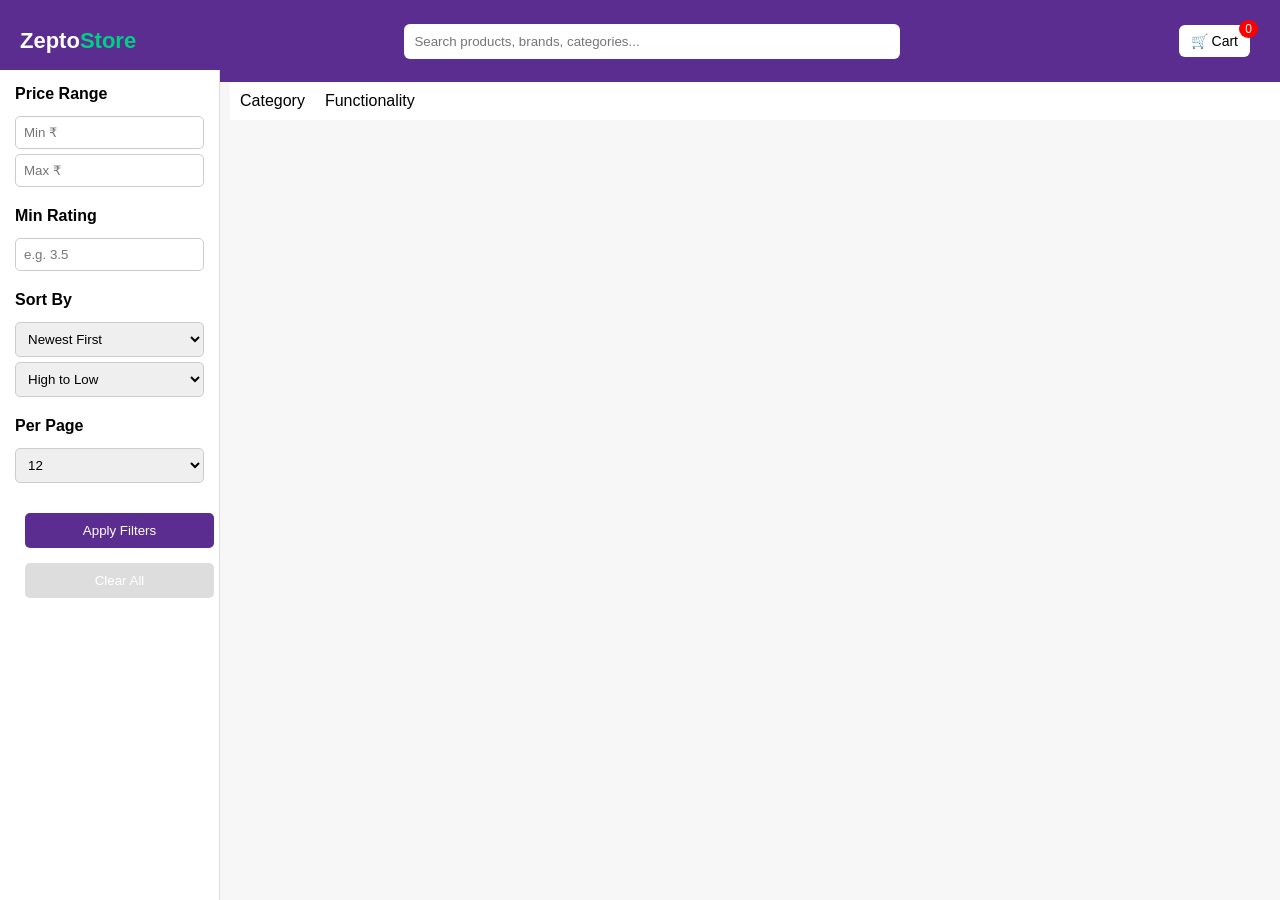
==== index.html @ bf5ba7be "First commit" ====
<!DOCTYPE html>
<html lang="en">

<head>
    <meta charset="UTF-8">
    <meta name="viewport" content="width=device-width, initial-scale=1.0">
    <title>Document</title>
</head>

<link rel="stylesheet" href="style.css">

<body>

    <!-- TOP NAV -->
    <nav class="topnav">
        <div class="nav-logo">Zepto<span>Store</span></div>
        <div class="nav-search-wrap">
            <input class="nav-search" id="navSearch" placeholder="Search products, brands, categories..."
                autocomplete="off">
            <svg class="nav-search-icon" width="15" height="15" viewBox="0 0 24 24" fill="none" stroke="currentColor"
                stroke-width="2">
                <circle cx="11" cy="11" r="8" />
                <path d="m21 21-4.35-4.35" />
            </svg>
        </div>
        <div class="nav-actions">
            
            <button class="nav-btn nav-btn-cart" onclick="toggleCart()">
                🛒 Cart
                <span class="cart-badge" id="cartBadge">0</span>
            </button>
        </div>
    </nav>

    <aside class="sidebar">
            <div class="sidebar-section">
                <div class="sidebar-title">Price Range</div>
                <div class="filter-row">
                    <input class="filter-input" id="minPrice" type="number" placeholder="Min ₹">
                    <input class="filter-input" id="maxPrice" type="number" placeholder="Max ₹">
                </div>
            </div>
            <div class="sidebar-section">
                <div class="sidebar-title">Min Rating</div>
                <input class="filter-input" id="minRating" type="number" min="1" max="5" step="0.1"
                    placeholder="e.g. 3.5">
            </div>
            <div class="sidebar-section">
                <div class="sidebar-title">Sort By</div>
                <select class="sort-select" id="sortBy">
                    <option value="createdAt">Newest First</option>
                    <option value="price">Price</option>
                    <option value="rating">Rating</option>
                    <option value="title">Name</option>
                    <option value="stock">Stock</option>
                </select>
                <select class="sort-select" id="sortOrder">
                    <option value="DESC">High to Low</option>
                    <option value="ASC">Low to High</option>
                </select>
            </div>
            <div class="sidebar-section">
                <div class="sidebar-title">Per Page</div>
                <select class="sort-select" id="perPage">
                    <option value="12">12</option>
                    <option value="24">24</option>
                    <option value="48">48</option>
                </select>
            </div>
            <button class="apply-btn" onclick="applyFilters()">Apply Filters</button>
            <button class="clear-btn" onclick="clearFilters()">Clear All</button>
        </aside>


    <div class="nav-bar">
        <ul class="menu">

            <!-- Category (simple link) -->
            <li>
                <a href="category.html">Category</a>
            </li>

            <!-- Functionality with Dropdown -->
            <li class="dropdown">
                <a href="#">Functionality</a>

                <ul class="dropdown-menu">
                    <li><a href="addProduct.html">Add</a></li>
                    <li><a href="updateProduct.html">Update</a></li>
                </ul>
            </li>



        </ul>

    </div>

    <button onclick="prevPage()">Prev</button>
<button onclick="nextPage()">Next</button>



    <div id="product-list"></div>

    <script>

        let currentPage = 1;
        let limit = 12;

        //********** Fetch data from backend **********//

        const API = "http://localhost:3001";

        // Load products on page load
        async function getProducts() {
            const res = await fetch(`${API}/products?page=${currentPage}&limit=${limit}`);
            const data = await res.json();

            const container = document.getElementById("product-list");
            container.innerHTML = "";

            data.data.forEach(p => {
                container.innerHTML += `<div class="product">
                        <h3>${p.title}</h3> 
                        <p>Price: ₹${p.price}</p>         
                        <p>Category: ${p.category}</p>         
                        <p>Brand: ${p.brand}</p>       
                        <p>Ratig: ${p.rating}</p>
                        <button onclick='addToCart(${JSON.stringify(p)})'>Add</button>
                        <button onclick="deleteProduct(${p.id})">Delete</button>
                        </div>
                            `;
            });
        }

        getProducts();
        

        // Delete product
    async function deleteProduct(id) {

      const confirmDelete = confirm("Are you sure you want to delete?");
      if (!confirmDelete) return;

      await fetch(`${API}/products/${id}`, {
        method: "DELETE"
      });

      alert("Product Deleted!");
      getProducts(); // refresh list
    }

    // Load on page start
    getProducts();


    function nextPage() {
  currentPage++;
  getProducts();
}

function prevPage() {
  if (currentPage > 1) {
    currentPage--;
    getProducts();
  }
}

    </script>

</body>

</html>
---- style.css ----
/* RESET */
* {
  margin: 0;
  padding: 0;
  box-sizing: border-box;
}

body {
  font-family: Arial, sans-serif;
  background: #f7f7f7;
}

/* 🔥 TOP NAVBAR */
.topnav {
  display: flex;
  justify-content: space-between;
  align-items: center;
  padding: 15px 20px;
  background: #5c2d91;
  color: white;
}

.nav-logo {
  font-size: 22px;
  font-weight: bold;
}

.nav-logo span {
  color: #00d084;
}

/* 🔍 SEARCH */
.nav-search-wrap {
  position: relative;
  width: 40%;
}

.nav-search {
  width: 100%;
  padding: 10px 35px 10px 10px;
  border-radius: 6px;
  border: none;
}

.nav-search-icon {
  position: absolute;
  right: 10px;
  top: 50%;
  transform: translateY(-50%);
}

/* 🔘 NAV BUTTONS */
.nav-actions {
  display: flex;
  gap: 10px;
}

.nav-btn {
  padding: 8px 12px;
  border: none;
  border-radius: 6px;
  cursor: pointer;
  font-size: 14px;
}

.nav-btn-add {
  background: #00d084;
  color: white;
}

.nav-btn-cart {
  background: white;
  color: black;
  position: relative;
}

.cart-badge {
  position: absolute;
  top: -5px;
  right: -8px;
  background: red;
  color: white;
  font-size: 12px;
  padding: 2px 6px;
  border-radius: 50%;
}

/* 🔥 SIDEBAR */
.sidebar {
  position: fixed;
  top: 70px;
  left: 0;
  width: 220px;
  height: 100%;
  background: white;
  padding: 15px;
  border-right: 1px solid #ddd;
}

.sidebar-title {
  font-weight: bold;
  margin-bottom: 8px;
}

.sidebar-section {
  margin-bottom: 20px;
}

.filter-input,
.sort-select {
  width: 100%;
  padding: 8px;
  margin-top: 5px;
  border: 1px solid #ccc;
  border-radius: 5px;
}

.apply-btn {
  width: 100%;
  padding: 10px;
  background: #5c2d91;
  color: white;
  border: none;
  margin-top: 10px;
  cursor: pointer;
}

.clear-btn {
  width: 100%;
  padding: 10px;
  background: #ddd;
  border: none;
  margin-top: 5px;
  cursor: pointer;
}

/* 🔥 NAV MENU */
.nav-bar {
  margin-left: 230px;
  background: white;
  padding: 10px;
}

.menu {
  list-style: none;
  display: flex;
  gap: 20px;
}

.menu li {
  position: relative;
}

.menu a {
  text-decoration: none;
  color: black;
  font-weight: 500;
}

/* 🔽 DROPDOWN */
.dropdown-menu {
  display: none;
  position: absolute;
  background: white;
  top: 25px;
  left: 0;
  border: 1px solid #ddd;
  border-radius: 6px;
}

.dropdown-menu li {
  padding: 8px 15px;
}

.dropdown:hover .dropdown-menu {
  display: block;
}

/* 🔥 PRODUCT GRID */
#product-list {
  margin-left: 230px;
  padding: 20px;
  display: grid;
  grid-template-columns: repeat(4, 1fr);
  gap: 15px;
}

/* 🛍 PRODUCT CARD */
.product {
  background: white;
  padding: 15px;
  border-radius: 10px;
  box-shadow: 0 3px 8px rgba(0,0,0,0.1);
  transition: 0.3s;
}

.product:hover {
  transform: translateY(-5px);
}

/* 🔘 BUTTONS */
.product button {
  margin-top: 8px;
  padding: 6px 10px;
  background: #5c2d91;
  color: white;
  border: none;
  border-radius: 5px;
  cursor: pointer;
}

/* 🔥 PAGINATION */
button {
  margin: 10px;
  padding: 8px 12px;
  border: none;
  background: #5c2d91;
  color: white;
  border-radius: 5px;
  cursor: pointer;
}

/* 📱 RESPONSIVE */
@media (max-width: 900px) {
  #product-list {
    grid-template-columns: repeat(2, 1fr);
    margin-left: 0;
  }

  .sidebar {
    display: none;
  }
}
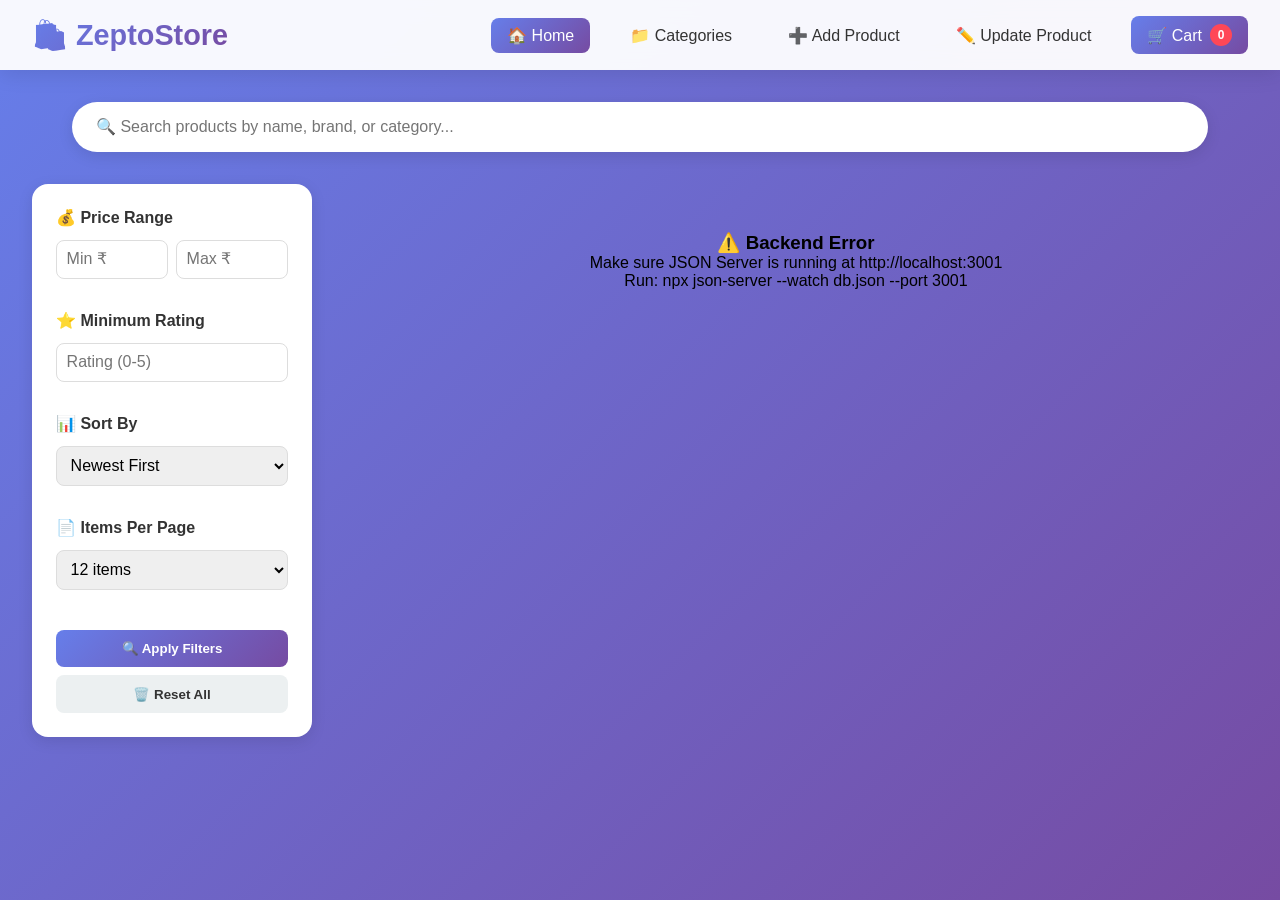
==== commit cd5ef9e0: "Updated the cart functinality" ====
--- a/index.html
+++ b/index.html
@@ -1,174 +1,235 @@
 <!DOCTYPE html>
 <html lang="en">
-
 <head>
     <meta charset="UTF-8">
     <meta name="viewport" content="width=device-width, initial-scale=1.0">
-    <title>Document</title>
+    <title>ZeptoStore - Home</title>
+    <link rel="stylesheet" href="style.css">
 </head>
-
-<link rel="stylesheet" href="style.css">
-
 <body>
-
-    <!-- TOP NAV -->
-    <nav class="topnav">
-        <div class="nav-logo">Zepto<span>Store</span></div>
-        <div class="nav-search-wrap">
-            <input class="nav-search" id="navSearch" placeholder="Search products, brands, categories..."
-                autocomplete="off">
-            <svg class="nav-search-icon" width="15" height="15" viewBox="0 0 24 24" fill="none" stroke="currentColor"
-                stroke-width="2">
-                <circle cx="11" cy="11" r="8" />
-                <path d="m21 21-4.35-4.35" />
-            </svg>
-        </div>
-        <div class="nav-actions">
-            
-            <button class="nav-btn nav-btn-cart" onclick="toggleCart()">
-                🛒 Cart
-                <span class="cart-badge" id="cartBadge">0</span>
-            </button>
+    <nav class="navbar">
+        <div class="logo">🛍️ ZeptoStore</div>
+        <div class="nav-links">
+            <a href="index.html" class="nav-link active">🏠 Home</a>
+            <a href="category.html" class="nav-link">📁 Categories</a>
+            <a href="addProduct.html" class="nav-link">➕ Add Product</a>
+            <a href="updateProduct.html" class="nav-link">✏️ Update Product</a>
+            <div class="cart-icon" onclick="toggleCart()">
+                🛒 Cart <span class="cart-count" id="cartCount">0</span>
+            </div>
         </div>
     </nav>
 
-    <aside class="sidebar">
-            <div class="sidebar-section">
-                <div class="sidebar-title">Price Range</div>
-                <div class="filter-row">
-                    <input class="filter-input" id="minPrice" type="number" placeholder="Min ₹">
-                    <input class="filter-input" id="maxPrice" type="number" placeholder="Max ₹">
+    <div class="search-section">
+        <input type="text" id="searchInput" class="search-box" placeholder="🔍 Search products by name, brand, or category...">
+    </div>
+
+    <div class="main-layout">
+        <aside class="sidebar">
+            <div class="filter-group">
+                <h3>💰 Price Range</h3>
+                <div class="price-range">
+                    <input type="number" id="minPrice" class="filter-input" placeholder="Min ₹">
+                    <input type="number" id="maxPrice" class="filter-input" placeholder="Max ₹">
                 </div>
             </div>
-            <div class="sidebar-section">
-                <div class="sidebar-title">Min Rating</div>
-                <input class="filter-input" id="minRating" type="number" min="1" max="5" step="0.1"
-                    placeholder="e.g. 3.5">
-            </div>
-            <div class="sidebar-section">
-                <div class="sidebar-title">Sort By</div>
-                <select class="sort-select" id="sortBy">
+            <div class="filter-group">
+                <h3>⭐ Minimum Rating</h3>
+                <input type="number" id="minRating" class="filter-input" step="0.1" placeholder="Rating (0-5)">
+            </div>
+            <div class="filter-group">
+                <h3>📊 Sort By</h3>
+                <select id="sortBy" class="filter-select">
                     <option value="createdAt">Newest First</option>
-                    <option value="price">Price</option>
-                    <option value="rating">Rating</option>
-                    <option value="title">Name</option>
-                    <option value="stock">Stock</option>
+                    <option value="price-asc">Price: Low to High</option>
+                    <option value="price-desc">Price: High to Low</option>
+                    <option value="rating">Rating: High to Low</option>
                 </select>
-                <select class="sort-select" id="sortOrder">
-                    <option value="DESC">High to Low</option>
-                    <option value="ASC">Low to High</option>
+            </div>
+            <div class="filter-group">
+                <h3>📄 Items Per Page</h3>
+                <select id="perPage" class="filter-select">
+                    <option value="12">12 items</option>
+                    <option value="24">24 items</option>
+                    <option value="48">48 items</option>
                 </select>
             </div>
-            <div class="sidebar-section">
-                <div class="sidebar-title">Per Page</div>
-                <select class="sort-select" id="perPage">
-                    <option value="12">12</option>
-                    <option value="24">24</option>
-                    <option value="48">48</option>
-                </select>
-            </div>
-            <button class="apply-btn" onclick="applyFilters()">Apply Filters</button>
-            <button class="clear-btn" onclick="clearFilters()">Clear All</button>
+            <button class="apply-btn" onclick="applyFilters()">🔍 Apply Filters</button>
+            <button class="reset-btn" onclick="resetFilters()">🗑️ Reset All</button>
         </aside>
 
-
-    <div class="nav-bar">
-        <ul class="menu">
-
-            <!-- Category (simple link) -->
-            <li>
-                <a href="category.html">Category</a>
-            </li>
-
-            <!-- Functionality with Dropdown -->
-            <li class="dropdown">
-                <a href="#">Functionality</a>
-
-                <ul class="dropdown-menu">
-                    <li><a href="addProduct.html">Add</a></li>
-                    <li><a href="updateProduct.html">Update</a></li>
-                </ul>
-            </li>
-
-
-
-        </ul>
-
+        <main>
+            <div id="productsContainer" class="products-grid"></div>
+            <div id="pagination" class="pagination"></div>
+        </main>
     </div>
 
-    <button onclick="prevPage()">Prev</button>
-<button onclick="nextPage()">Next</button>
-
-
-
-    <div id="product-list"></div>
-
+    <!-- Cart Drawer -->
+    <div id="cartOverlay" class="cart-overlay">
+        <div class="cart-drawer">
+            <div class="cart-header">
+                <h3>🛒 Your Cart</h3>
+                <button onclick="toggleCart()" style="background: none; border: none; color: white; font-size: 1.5rem; cursor: pointer;">✕</button>
+            </div>
+            <div id="cartItemsList" class="cart-items"></div>
+            <div class="cart-footer">
+                <div style="font-size: 1.2rem; font-weight: bold;">Total: ₹<span id="cartTotal">0</span></div>
+                <button class="checkout-btn" onclick="proceedToCheckout()">💳 Proceed to Checkout</button>
+            </div>
+        </div>
+    </div>
+
+    <script src="script.js"></script>
     <script>
-
         let currentPage = 1;
-        let limit = 12;
-
-        //********** Fetch data from backend **********//
-
-        const API = "http://localhost:3001";
-
-        // Load products on page load
-        async function getProducts() {
-            const res = await fetch(`${API}/products?page=${currentPage}&limit=${limit}`);
-            const data = await res.json();
-
-            const container = document.getElementById("product-list");
-            container.innerHTML = "";
-
-            data.data.forEach(p => {
-                container.innerHTML += `<div class="product">
-                        <h3>${p.title}</h3> 
-                        <p>Price: ₹${p.price}</p>         
-                        <p>Category: ${p.category}</p>         
-                        <p>Brand: ${p.brand}</p>       
-                        <p>Ratig: ${p.rating}</p>
-                        <button onclick='addToCart(${JSON.stringify(p)})'>Add</button>
-                        <button onclick="deleteProduct(${p.id})">Delete</button>
-                        </div>
-                            `;
-            });
-        }
-
-        getProducts();
-        
-
-        // Delete product
-    async function deleteProduct(id) {
-
-      const confirmDelete = confirm("Are you sure you want to delete?");
-      if (!confirmDelete) return;
-
-      await fetch(`${API}/products/${id}`, {
-        method: "DELETE"
-      });
-
-      alert("Product Deleted!");
-      getProducts(); // refresh list
-    }
-
-    // Load on page start
-    getProducts();
-
-
-    function nextPage() {
-  currentPage++;
-  getProducts();
-}
-
-function prevPage() {
-  if (currentPage > 1) {
-    currentPage--;
-    getProducts();
-  }
-}
-
+        let totalPages = 1;
+        let totalProducts = 0;
+        let perPage = 12;
+        let filters = {
+            search: '',
+            minPrice: '',
+            maxPrice: '',
+            minRating: '',
+            sortBy: 'createdAt',
+            sortOrder: 'DESC'
+        };
+
+        async function loadProducts() {
+            try {
+                let url = `${API}/products?page=${currentPage}&limit=${perPage}`;
+                
+                if (filters.search) url += `&search=${encodeURIComponent(filters.search)}`;
+                if (filters.minPrice) url += `&minPrice=${filters.minPrice}`;
+                if (filters.maxPrice) url += `&maxPrice=${filters.maxPrice}`;
+                if (filters.minRating) url += `&rating=${filters.minRating}`;
+                
+                let sortField = filters.sortBy;
+                let sortDir = filters.sortOrder;
+                if (filters.sortBy === 'price-asc') { sortField = 'price'; sortDir = 'ASC'; }
+                if (filters.sortBy === 'price-desc') { sortField = 'price'; sortDir = 'DESC'; }
+                if (filters.sortBy === 'rating') { sortField = 'rating'; sortDir = 'DESC'; }
+                if (filters.sortBy === 'createdAt') { sortField = 'createdAt'; sortDir = 'DESC'; }
+                
+                url += `&sortBy=${sortField}&sortOrder=${sortDir}`;
+
+                const response = await fetch(url);
+                const data = await response.json();
+                
+                totalProducts = data.total || 0;
+                totalPages = Math.ceil(totalProducts / perPage);
+                renderProducts(data.data || []);
+                renderPagination();
+            } catch (error) {
+                document.getElementById('productsContainer').innerHTML = `
+                    <div style="grid-column: 1/-1; text-align: center; padding: 3rem;">
+                        <h3>⚠️ Backend Error</h3>
+                        <p>Make sure JSON Server is running at ${API}</p>
+                        <p>Run: npx json-server --watch db.json --port 3001</p>
+                    </div>
+                `;
+            }
+        }
+
+        function renderProducts(products) {
+            const container = document.getElementById('productsContainer');
+            if (!products.length) {
+                container.innerHTML = '<div style="grid-column: 1/-1; text-align: center; padding: 3rem;">No products found 🔍</div>';
+                return;
+            }
+
+            container.innerHTML = products.map(product => `
+                <div class="product-card">
+                    <div class="product-icon">${getCategoryIcon(product.category)}</div>
+                    <div class="product-info">
+                        <div class="product-category">${escapeHtml(product.category || 'Uncategorized')}</div>
+                        <div class="product-title">${escapeHtml(product.title)}</div>
+                        <div class="product-price">₹${(product.price || 0).toLocaleString('en-IN')}</div>
+                        <div class="product-rating">${renderStars(product.rating)}</div>
+                        <div style="font-size: 0.8rem; color: #666;">${escapeHtml(product.brand || 'No brand')}</div>
+                    </div>
+                    <div class="product-actions">
+                        <button class="add-to-cart" onclick='addToCart(${JSON.stringify(product).replace(/'/g, "&#39;")})'>🛒 Add to Cart</button>
+                        <button class="delete-product" onclick="deleteProduct(${product.id})">🗑️ Delete</button>
+                    </div>
+                </div>
+            `).join('');
+        }
+
+        async function deleteProduct(id) {
+            if (!confirm('Are you sure you want to delete this product?')) return;
+            try {
+                const response = await fetch(`${API}/products/${id}`, { method: 'DELETE' });
+                if (response.ok) {
+                    showToast('Product deleted successfully!');
+                    loadProducts();
+                } else {
+                    showToast('Failed to delete product', 'error');
+                }
+            } catch (error) {
+                showToast('Error deleting product', 'error');
+            }
+        }
+
+        function renderPagination() {
+            const container = document.getElementById('pagination');
+            if (totalPages <= 1) {
+                container.innerHTML = '';
+                return;
+            }
+
+            container.innerHTML = `
+                <button onclick="prevPage()" ${currentPage === 1 ? 'disabled' : ''}>← Previous</button>
+                <span class="page-info">Page ${currentPage} of ${totalPages}</span>
+                <button onclick="nextPage()" ${currentPage === totalPages ? 'disabled' : ''}>Next →</button>
+            `;
+        }
+
+        function prevPage() {
+            if (currentPage > 1) {
+                currentPage--;
+                loadProducts();
+                window.scrollTo({ top: 0, behavior: 'smooth' });
+            }
+        }
+
+        function nextPage() {
+            if (currentPage < totalPages) {
+                currentPage++;
+                loadProducts();
+                window.scrollTo({ top: 0, behavior: 'smooth' });
+            }
+        }
+
+        function applyFilters() {
+            filters.search = document.getElementById('searchInput').value;
+            filters.minPrice = document.getElementById('minPrice').value;
+            filters.maxPrice = document.getElementById('maxPrice').value;
+            filters.minRating = document.getElementById('minRating').value;
+            filters.sortBy = document.getElementById('sortBy').value;
+            perPage = parseInt(document.getElementById('perPage').value);
+            currentPage = 1;
+            loadProducts();
+        }
+
+        function resetFilters() {
+            document.getElementById('searchInput').value = '';
+            document.getElementById('minPrice').value = '';
+            document.getElementById('maxPrice').value = '';
+            document.getElementById('minRating').value = '';
+            document.getElementById('sortBy').value = 'createdAt';
+            document.getElementById('perPage').value = '12';
+            filters = { search: '', minPrice: '', maxPrice: '', minRating: '', sortBy: 'createdAt', sortOrder: 'DESC' };
+            perPage = 12;
+            currentPage = 1;
+            loadProducts();
+        }
+
+        document.getElementById('searchInput').addEventListener('keyup', () => {
+            currentPage = 1;
+            applyFilters();
+        });
+
+        loadProducts();
     </script>
-
 </body>
-
 </html>
--- a/style.css
+++ b/style.css
@@ -1,233 +1,651 @@
-/* RESET */
 * {
-  margin: 0;
-  padding: 0;
-  box-sizing: border-box;
+    margin: 0;
+    padding: 0;
+    box-sizing: border-box;
 }
 
 body {
-  font-family: Arial, sans-serif;
-  background: #f7f7f7;
-}
-
-/* 🔥 TOP NAVBAR */
-.topnav {
-  display: flex;
-  justify-content: space-between;
-  align-items: center;
-  padding: 15px 20px;
-  background: #5c2d91;
-  color: white;
-}
-
-.nav-logo {
-  font-size: 22px;
-  font-weight: bold;
-}
-
-.nav-logo span {
-  color: #00d084;
-}
-
-/* 🔍 SEARCH */
-.nav-search-wrap {
-  position: relative;
-  width: 40%;
-}
-
-.nav-search {
-  width: 100%;
-  padding: 10px 35px 10px 10px;
-  border-radius: 6px;
-  border: none;
-}
-
-.nav-search-icon {
-  position: absolute;
-  right: 10px;
-  top: 50%;
-  transform: translateY(-50%);
-}
-
-/* 🔘 NAV BUTTONS */
-.nav-actions {
-  display: flex;
-  gap: 10px;
-}
-
-.nav-btn {
-  padding: 8px 12px;
-  border: none;
-  border-radius: 6px;
-  cursor: pointer;
-  font-size: 14px;
-}
-
-.nav-btn-add {
-  background: #00d084;
-  color: white;
-}
-
-.nav-btn-cart {
-  background: white;
-  color: black;
-  position: relative;
-}
-
-.cart-badge {
-  position: absolute;
-  top: -5px;
-  right: -8px;
-  background: red;
-  color: white;
-  font-size: 12px;
-  padding: 2px 6px;
-  border-radius: 50%;
-}
-
-/* 🔥 SIDEBAR */
+    font-family: 'Segoe UI', Tahoma, Geneva, Verdana, sans-serif;
+    background: linear-gradient(135deg, #667eea 0%, #764ba2 100%);
+    min-height: 100vh;
+}
+
+/* Navbar Styles */
+.navbar {
+    background: rgba(255, 255, 255, 0.95);
+    backdrop-filter: blur(10px);
+    padding: 1rem 2rem;
+    display: flex;
+    justify-content: space-between;
+    align-items: center;
+    box-shadow: 0 4px 20px rgba(0,0,0,0.1);
+    position: sticky;
+    top: 0;
+    z-index: 100;
+}
+
+.logo {
+    font-size: 1.8rem;
+    font-weight: bold;
+    background: linear-gradient(135deg, #667eea, #764ba2);
+    -webkit-background-clip: text;
+    background-clip: text;
+    color: transparent;
+}
+
+.nav-links {
+    display: flex;
+    gap: 1.5rem;
+    align-items: center;
+    flex-wrap: wrap;
+}
+
+.nav-link {
+    text-decoration: none;
+    color: #333;
+    font-weight: 500;
+    padding: 0.5rem 1rem;
+    border-radius: 8px;
+    transition: all 0.3s;
+}
+
+.nav-link:hover, .nav-link.active {
+    background: linear-gradient(135deg, #667eea, #764ba2);
+    color: white;
+}
+
+.cart-icon {
+    position: relative;
+    cursor: pointer;
+    background: linear-gradient(135deg, #667eea, #764ba2);
+    padding: 0.5rem 1rem;
+    border-radius: 8px;
+    color: white;
+    display: flex;
+    align-items: center;
+    gap: 0.5rem;
+}
+
+.cart-count {
+    background: #ff4757;
+    border-radius: 50%;
+    width: 22px;
+    height: 22px;
+    display: inline-flex;
+    align-items: center;
+    justify-content: center;
+    font-size: 0.75rem;
+    font-weight: bold;
+}
+
+/* Container */
+.container {
+    max-width: 1400px;
+    margin: 2rem auto;
+    padding: 0 2rem;
+}
+
+/* Search Section */
+.search-section {
+    max-width: 1200px;
+    margin: 2rem auto;
+    padding: 0 2rem;
+}
+
+.search-box {
+    width: 100%;
+    padding: 1rem 1.5rem;
+    border: none;
+    border-radius: 50px;
+    font-size: 1rem;
+    box-shadow: 0 4px 15px rgba(0,0,0,0.1);
+    outline: none;
+}
+
+/* Layout */
+.main-layout {
+    max-width: 1400px;
+    margin: 0 auto;
+    padding: 0 2rem;
+    display: grid;
+    grid-template-columns: 280px 1fr;
+    gap: 2rem;
+}
+
+/* Sidebar */
 .sidebar {
-  position: fixed;
-  top: 70px;
-  left: 0;
-  width: 220px;
-  height: 100%;
-  background: white;
-  padding: 15px;
-  border-right: 1px solid #ddd;
-}
-
-.sidebar-title {
-  font-weight: bold;
-  margin-bottom: 8px;
-}
-
-.sidebar-section {
-  margin-bottom: 20px;
-}
-
-.filter-input,
-.sort-select {
-  width: 100%;
-  padding: 8px;
-  margin-top: 5px;
-  border: 1px solid #ccc;
-  border-radius: 5px;
+    background: white;
+    border-radius: 16px;
+    padding: 1.5rem;
+    height: fit-content;
+    position: sticky;
+    top: 100px;
+    box-shadow: 0 4px 15px rgba(0,0,0,0.1);
+}
+
+.filter-group {
+    margin-bottom: 1.5rem;
+}
+
+.filter-group h3 {
+    margin-bottom: 0.8rem;
+    color: #333;
+    font-size: 1rem;
+}
+
+.filter-input, .filter-select {
+    width: 100%;
+    padding: 0.6rem;
+    border: 1px solid #ddd;
+    border-radius: 8px;
+    margin-bottom: 0.5rem;
+}
+
+.price-range {
+    display: flex;
+    gap: 0.5rem;
+}
+
+.apply-btn, .reset-btn {
+    width: 100%;
+    padding: 0.7rem;
+    border: none;
+    border-radius: 8px;
+    font-weight: bold;
+    cursor: pointer;
+    margin-top: 0.5rem;
+    transition: transform 0.2s;
 }
 
 .apply-btn {
-  width: 100%;
-  padding: 10px;
-  background: #5c2d91;
-  color: white;
-  border: none;
-  margin-top: 10px;
-  cursor: pointer;
-}
-
-.clear-btn {
-  width: 100%;
-  padding: 10px;
-  background: #ddd;
-  border: none;
-  margin-top: 5px;
-  cursor: pointer;
-}
-
-/* 🔥 NAV MENU */
-.nav-bar {
-  margin-left: 230px;
-  background: white;
-  padding: 10px;
-}
-
-.menu {
-  list-style: none;
-  display: flex;
-  gap: 20px;
-}
-
-.menu li {
-  position: relative;
-}
-
-.menu a {
-  text-decoration: none;
-  color: black;
-  font-weight: 500;
-}
-
-/* 🔽 DROPDOWN */
-.dropdown-menu {
-  display: none;
-  position: absolute;
-  background: white;
-  top: 25px;
-  left: 0;
-  border: 1px solid #ddd;
-  border-radius: 6px;
-}
-
-.dropdown-menu li {
-  padding: 8px 15px;
-}
-
-.dropdown:hover .dropdown-menu {
-  display: block;
-}
-
-/* 🔥 PRODUCT GRID */
-#product-list {
-  margin-left: 230px;
-  padding: 20px;
-  display: grid;
-  grid-template-columns: repeat(4, 1fr);
-  gap: 15px;
-}
-
-/* 🛍 PRODUCT CARD */
-.product {
-  background: white;
-  padding: 15px;
-  border-radius: 10px;
-  box-shadow: 0 3px 8px rgba(0,0,0,0.1);
-  transition: 0.3s;
-}
-
-.product:hover {
-  transform: translateY(-5px);
-}
-
-/* 🔘 BUTTONS */
-.product button {
-  margin-top: 8px;
-  padding: 6px 10px;
-  background: #5c2d91;
-  color: white;
-  border: none;
-  border-radius: 5px;
-  cursor: pointer;
-}
-
-/* 🔥 PAGINATION */
-button {
-  margin: 10px;
-  padding: 8px 12px;
-  border: none;
-  background: #5c2d91;
-  color: white;
-  border-radius: 5px;
-  cursor: pointer;
-}
-
-/* 📱 RESPONSIVE */
-@media (max-width: 900px) {
-  #product-list {
-    grid-template-columns: repeat(2, 1fr);
-    margin-left: 0;
-  }
-
-  .sidebar {
+    background: linear-gradient(135deg, #667eea, #764ba2);
+    color: white;
+}
+
+.reset-btn {
+    background: #ecf0f1;
+    color: #333;
+}
+
+.apply-btn:hover, .reset-btn:hover {
+    transform: translateY(-2px);
+}
+
+/* Products Grid */
+.products-grid {
+    display: grid;
+    grid-template-columns: repeat(auto-fill, minmax(280px, 1fr));
+    gap: 1.5rem;
+}
+
+.product-card {
+    background: white;
+    border-radius: 16px;
+    overflow: hidden;
+    transition: all 0.3s;
+    box-shadow: 0 4px 10px rgba(0,0,0,0.1);
+    cursor: pointer;
+}
+
+.product-card:hover {
+    transform: translateY(-5px);
+    box-shadow: 0 8px 25px rgba(0,0,0,0.15);
+}
+
+.product-icon {
+    height: 180px;
+    background: linear-gradient(135deg, #f5f7fa, #c3cfe2);
+    display: flex;
+    align-items: center;
+    justify-content: center;
+    font-size: 4rem;
+}
+
+.product-info {
+    padding: 1rem;
+}
+
+.product-category {
+    font-size: 0.75rem;
+    color: #667eea;
+    font-weight: bold;
+    text-transform: uppercase;
+}
+
+.product-title {
+    font-size: 1.1rem;
+    font-weight: 600;
+    margin: 0.5rem 0;
+    color: #333;
+}
+
+.product-price {
+    font-size: 1.3rem;
+    font-weight: bold;
+    color: #27ae60;
+    margin: 0.5rem 0;
+}
+
+.product-rating {
+    color: #f39c12;
+    margin-bottom: 0.5rem;
+}
+
+.product-actions {
+    display: flex;
+    gap: 0.5rem;
+    padding: 1rem;
+    border-top: 1px solid #ecf0f1;
+}
+
+.add-to-cart {
+    flex: 2;
+    background: linear-gradient(135deg, #667eea, #764ba2);
+    color: white;
+    border: none;
+    padding: 0.6rem;
+    border-radius: 8px;
+    cursor: pointer;
+    font-weight: bold;
+}
+
+.delete-product {
+    flex: 1;
+    background: #ff4757;
+    color: white;
+    border: none;
+    padding: 0.6rem;
+    border-radius: 8px;
+    cursor: pointer;
+}
+
+/* Pagination - Prev/Next style */
+.pagination {
+    display: flex;
+    justify-content: center;
+    align-items: center;
+    gap: 1rem;
+    margin-top: 2rem;
+    padding-bottom: 2rem;
+}
+
+.pagination button {
+    padding: 0.6rem 1.2rem;
+    border: none;
+    background: white;
+    border-radius: 8px;
+    cursor: pointer;
+    font-weight: bold;
+    transition: all 0.3s;
+}
+
+.pagination button:hover:not(:disabled) {
+    background: linear-gradient(135deg, #667eea, #764ba2);
+    color: white;
+    transform: translateY(-2px);
+}
+
+.pagination button:disabled {
+    opacity: 0.5;
+    cursor: not-allowed;
+}
+
+.page-info {
+    font-size: 0.9rem;
+    color: white;
+    font-weight: bold;
+}
+
+/* Category Tabs */
+.category-tabs {
+    display: flex;
+    flex-wrap: wrap;
+    gap: 0.8rem;
+    margin-bottom: 2rem;
+    justify-content: center;
+}
+
+.category-tab {
+    padding: 0.8rem 1.8rem;
+    background: white;
+    border: none;
+    border-radius: 50px;
+    font-size: 1rem;
+    font-weight: 600;
+    cursor: pointer;
+    transition: all 0.3s;
+    box-shadow: 0 2px 8px rgba(0,0,0,0.1);
+}
+
+.category-tab:hover {
+    transform: translateY(-2px);
+    box-shadow: 0 4px 15px rgba(0,0,0,0.15);
+}
+
+.category-tab.active {
+    background: linear-gradient(135deg, #667eea, #764ba2);
+    color: white;
+}
+
+/* Category Stats */
+.category-stats {
+    background: white;
+    border-radius: 16px;
+    padding: 1.5rem;
+    margin-bottom: 2rem;
+    display: grid;
+    grid-template-columns: repeat(auto-fit, minmax(180px, 1fr));
+    gap: 1rem;
+    box-shadow: 0 4px 15px rgba(0,0,0,0.1);
+}
+
+.stat-card {
+    text-align: center;
+    padding: 1rem;
+    background: linear-gradient(135deg, #f5f7fa, #c3cfe2);
+    border-radius: 12px;
+}
+
+.stat-label {
+    font-size: 0.8rem;
+    color: #666;
+    text-transform: uppercase;
+}
+
+.stat-value {
+    font-size: 1.5rem;
+    font-weight: bold;
+    color: #667eea;
+    margin-top: 0.3rem;
+}
+
+/* Form Styles */
+.form-container {
+    max-width: 600px;
+    margin: 0 auto;
+    background: white;
+    border-radius: 24px;
+    padding: 2rem;
+    box-shadow: 0 20px 40px rgba(0,0,0,0.2);
+}
+
+.form-group {
+    margin-bottom: 1.2rem;
+}
+
+label {
+    display: block;
+    margin-bottom: 0.5rem;
+    font-weight: 600;
+    color: #555;
+}
+
+input, select, textarea {
+    width: 100%;
+    padding: 0.8rem;
+    border: 2px solid #e0e0e0;
+    border-radius: 12px;
+    font-size: 1rem;
+    transition: all 0.3s;
+}
+
+input:focus, select:focus, textarea:focus {
+    outline: none;
+    border-color: #667eea;
+    box-shadow: 0 0 0 3px rgba(102, 126, 234, 0.1);
+}
+
+.form-row {
+    display: grid;
+    grid-template-columns: 1fr 1fr;
+    gap: 1rem;
+}
+
+.submit-btn {
+    width: 100%;
+    padding: 1rem;
+    background: linear-gradient(135deg, #667eea, #764ba2);
+    color: white;
+    border: none;
+    border-radius: 12px;
+    font-size: 1.1rem;
+    font-weight: bold;
+    cursor: pointer;
+    transition: transform 0.2s;
+}
+
+.submit-btn:hover {
+    transform: translateY(-2px);
+}
+
+/* Cart Drawer */
+.cart-overlay {
+    position: fixed;
+    top: 0;
+    right: 0;
+    bottom: 0;
+    left: 0;
+    background: rgba(0,0,0,0.5);
+    z-index: 1000;
     display: none;
-  }
+    justify-content: flex-end;
+}
+
+.cart-overlay.open {
+    display: flex;
+}
+
+.cart-drawer {
+    width: 400px;
+    background: white;
+    height: 100%;
+    display: flex;
+    flex-direction: column;
+    animation: slideIn 0.3s ease;
+}
+
+@keyframes slideIn {
+    from { transform: translateX(100%); }
+    to { transform: translateX(0); }
+}
+
+.cart-header {
+    padding: 1rem;
+    background: linear-gradient(135deg, #667eea, #764ba2);
+    color: white;
+    display: flex;
+    justify-content: space-between;
+    align-items: center;
+}
+
+.cart-items {
+    flex: 1;
+    overflow-y: auto;
+    padding: 1rem;
+}
+
+.cart-item {
+    display: flex;
+    gap: 1rem;
+    padding: 0.8rem;
+    border-bottom: 1px solid #ecf0f1;
+    align-items: center;
+}
+
+.cart-item-info {
+    flex: 1;
+}
+
+.cart-item-title {
+    font-weight: 600;
+}
+
+.cart-item-price {
+    color: #27ae60;
+}
+
+.cart-item-qty {
+    display: flex;
+    align-items: center;
+    gap: 0.5rem;
+}
+
+.qty-btn {
+    width: 25px;
+    height: 25px;
+    border: 1px solid #ddd;
+    background: white;
+    border-radius: 4px;
+    cursor: pointer;
+}
+
+.cart-footer {
+    padding: 1rem;
+    border-top: 1px solid #ecf0f1;
+}
+
+.checkout-btn {
+    width: 100%;
+    padding: 0.8rem;
+    background: linear-gradient(135deg, #667eea, #764ba2);
+    color: white;
+    border: none;
+    border-radius: 8px;
+    cursor: pointer;
+    font-weight: bold;
+    margin-top: 0.5rem;
+}
+
+/* Checkout Page Styles */
+.checkout-container {
+    max-width: 1200px;
+    margin: 0 auto;
+    display: grid;
+    grid-template-columns: 1fr 380px;
+    gap: 2rem;
+}
+
+.cart-items-section {
+    background: white;
+    border-radius: 24px;
+    padding: 1.5rem;
+    box-shadow: 0 10px 30px rgba(0,0,0,0.1);
+}
+
+.summary-card {
+    background: white;
+    border-radius: 24px;
+    padding: 1.5rem;
+    height: fit-content;
+    position: sticky;
+    top: 100px;
+    box-shadow: 0 10px 30px rgba(0,0,0,0.1);
+}
+
+.summary-row {
+    display: flex;
+    justify-content: space-between;
+    padding: 0.8rem 0;
+    border-bottom: 1px solid #ecf0f1;
+}
+
+.summary-row.total {
+    border-top: 2px solid #667eea;
+    border-bottom: none;
+    padding-top: 1rem;
+    margin-top: 0.5rem;
+    font-size: 1.2rem;
+    font-weight: bold;
+}
+
+.empty-cart {
+    text-align: center;
+    padding: 3rem;
+    color: #999;
+}
+
+/* Modal */
+.modal {
+    display: none;
+    position: fixed;
+    top: 0;
+    left: 0;
+    right: 0;
+    bottom: 0;
+    background: rgba(0,0,0,0.5);
+    z-index: 1000;
+    align-items: center;
+    justify-content: center;
+}
+
+.modal.open {
+    display: flex;
+}
+
+.modal-content {
+    background: white;
+    border-radius: 24px;
+    padding: 2rem;
+    max-width: 500px;
+    width: 90%;
+    max-height: 90vh;
+    overflow-y: auto;
+}
+
+.modal-header {
+    display: flex;
+    justify-content: space-between;
+    align-items: center;
+    margin-bottom: 1.5rem;
+}
+
+.close-btn {
+    background: none;
+    border: none;
+    font-size: 1.5rem;
+    cursor: pointer;
+    color: #999;
+}
+
+/* Toast */
+.toast {
+    position: fixed;
+    bottom: 20px;
+    right: 20px;
+    background: #27ae60;
+    color: white;
+    padding: 0.8rem 1.5rem;
+    border-radius: 8px;
+    z-index: 1100;
+    animation: fadeInOut 2s ease;
+}
+
+@keyframes fadeInOut {
+    0% { opacity: 0; transform: translateX(100%); }
+    10% { opacity: 1; transform: translateX(0); }
+    90% { opacity: 1; transform: translateX(0); }
+    100% { opacity: 0; transform: translateX(100%); }
+}
+
+/* Responsive */
+@media (max-width: 768px) {
+    .main-layout, .checkout-container {
+        grid-template-columns: 1fr;
+    }
+    .sidebar {
+        position: static;
+    }
+    .cart-drawer {
+        width: 100%;
+    }
+    .nav-links {
+        gap: 0.5rem;
+    }
+    .nav-link {
+        padding: 0.3rem 0.6rem;
+        font-size: 0.8rem;
+    }
+    .form-row {
+        grid-template-columns: 1fr;
+    }
 }
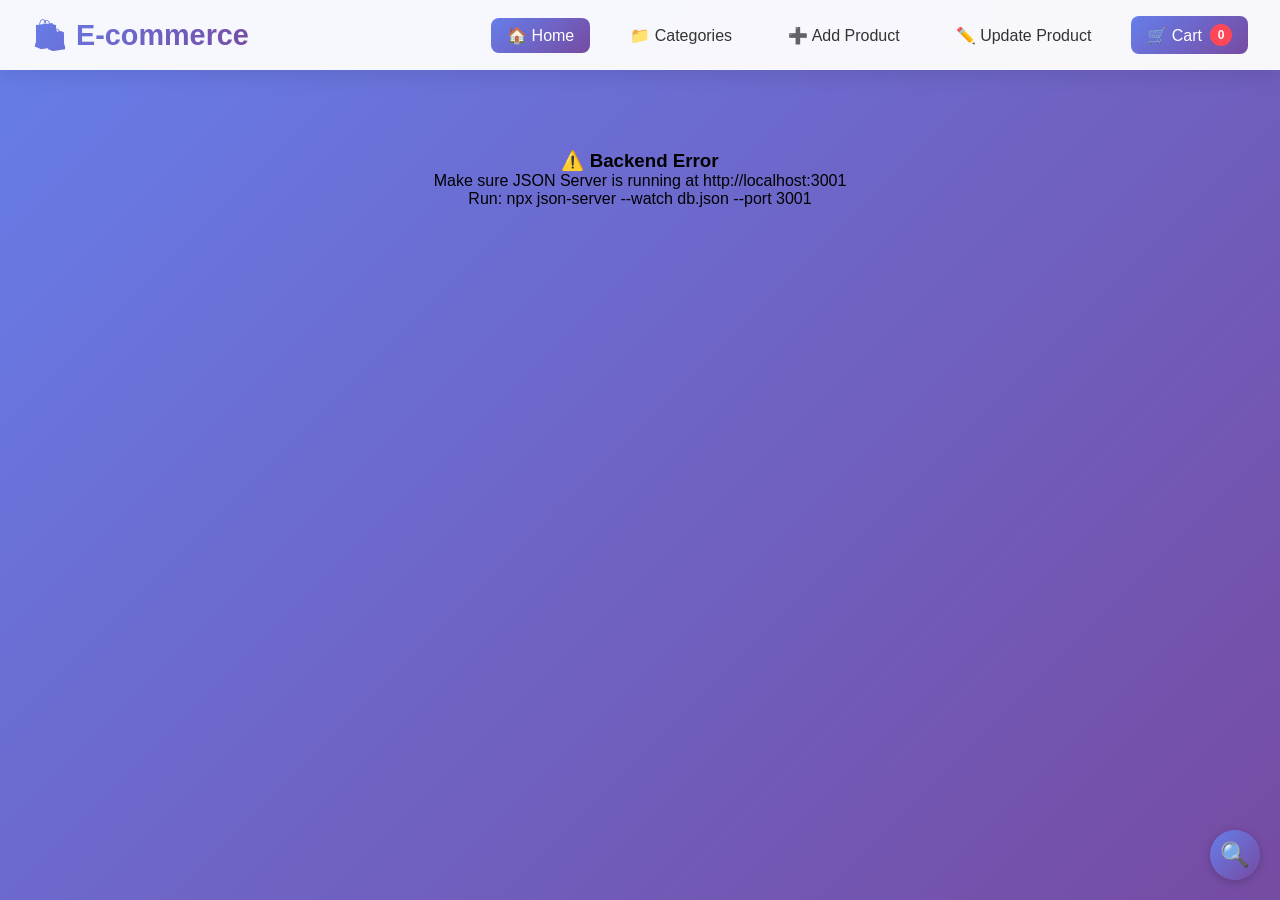
==== commit b9b43f34: "pagination updated" ====
--- a/index.html
+++ b/index.html
@@ -2,13 +2,206 @@
 <html lang="en">
 <head>
     <meta charset="UTF-8">
-    <meta name="viewport" content="width=device-width, initial-scale=1.0">
-    <title>ZeptoStore - Home</title>
+    <meta name="viewport" content="width=device-width, initial-scale=1.0, user-scalable=yes">
+    <title>Home - ZeptoStore</title>
     <link rel="stylesheet" href="style.css">
+    <style>
+        /* Pagination Styles - Numbered Pagination */
+        .pagination {
+            display: flex;
+            justify-content: center;
+            margin: 2rem 0 3rem 0;
+            flex-wrap: wrap;
+        }
+
+        .pagination-controls {
+            display: flex;
+            gap: 0.5rem;
+            align-items: center;
+            flex-wrap: wrap;
+            justify-content: center;
+        }
+
+        .page-btn, .page-number {
+            min-width: 40px;
+            height: 40px;
+            padding: 0 0.8rem;
+            background: white;
+            color: #667eea;
+            border: 1px solid #ddd;
+            border-radius: 8px;
+            cursor: pointer;
+            font-size: 0.9rem;
+            font-weight: 500;
+            transition: all 0.3s ease;
+            display: inline-flex;
+            align-items: center;
+            justify-content: center;
+        }
+
+        .page-number {
+            background: white;
+            color: #333;
+        }
+
+        .page-number.active {
+            background: linear-gradient(135deg, #667eea, #764ba2);
+            color: white;
+            border-color: transparent;
+        }
+
+        .page-btn:hover:not(:disabled), .page-number:hover:not(.active) {
+            background: #f0f0f0;
+            border-color: #667eea;
+            transform: translateY(-2px);
+        }
+
+        .page-btn:disabled {
+            opacity: 0.5;
+            cursor: not-allowed;
+        }
+
+        .page-dots {
+            padding: 0 0.5rem;
+            color: #666;
+        }
+
+        .loading {
+            text-align: center;
+            padding: 3rem;
+            font-size: 1.2rem;
+            color: #667eea;
+        }
+
+        /* Sidebar Filter Styles */
+        .filter-sidebar {
+            position: fixed;
+            left: -300px;
+            top: 0;
+            width: 280px;
+            height: 100vh;
+            background: white;
+            box-shadow: 2px 0 10px rgba(0,0,0,0.1);
+            transition: left 0.3s ease;
+            z-index: 1000;
+            padding: 1rem;
+            overflow-y: auto;
+        }
+
+        .filter-sidebar.open {
+            left: 0;
+        }
+
+        .filter-header {
+            display: flex;
+            justify-content: space-between;
+            align-items: center;
+            padding-bottom: 1rem;
+            border-bottom: 1px solid #ddd;
+            margin-bottom: 1rem;
+        }
+
+        .filter-header h3 {
+            margin: 0;
+            color: #333;
+        }
+
+        .close-filter {
+            background: none;
+            border: none;
+            font-size: 1.5rem;
+            cursor: pointer;
+            color: #666;
+        }
+
+        .filter-group {
+            margin-bottom: 1.5rem;
+        }
+
+        .filter-group label {
+            display: block;
+            font-weight: 600;
+            margin-bottom: 0.5rem;
+            color: #333;
+        }
+
+        .filter-group input, .filter-group select {
+            width: 100%;
+            padding: 0.6rem;
+            border: 1px solid #ddd;
+            border-radius: 8px;
+            font-size: 0.9rem;
+        }
+
+        .filter-buttons {
+            display: flex;
+            gap: 0.5rem;
+            margin-top: 1rem;
+        }
+
+        .filter-buttons button {
+            flex: 1;
+            padding: 0.6rem;
+            border: none;
+            border-radius: 8px;
+            cursor: pointer;
+            font-weight: 600;
+        }
+
+        .apply-filter-btn {
+            background: linear-gradient(135deg, #667eea, #764ba2);
+            color: white;
+        }
+
+        .reset-filter-btn {
+            background: #f0f0f0;
+            color: #333;
+        }
+
+        .filter-icon {
+            position: fixed;
+            bottom: 20px;
+            right: 20px;
+            background: linear-gradient(135deg, #667eea, #764ba2);
+            color: white;
+            width: 50px;
+            height: 50px;
+            border-radius: 50%;
+            display: flex;
+            align-items: center;
+            justify-content: center;
+            cursor: pointer;
+            box-shadow: 0 2px 10px rgba(0,0,0,0.2);
+            z-index: 999;
+            font-size: 1.5rem;
+        }
+
+        @media (max-width: 768px) {
+            .pagination-controls {
+                gap: 0.3rem;
+            }
+            
+            .page-btn, .page-number {
+                min-width: 32px;
+                height: 32px;
+                padding: 0 0.5rem;
+                font-size: 0.8rem;
+            }
+        }
+
+        @media (max-width: 480px) {
+            .page-btn, .page-number {
+                min-width: 28px;
+                height: 28px;
+                padding: 0 0.4rem;
+                font-size: 0.7rem;
+            }
+        }
+    </style>
 </head>
 <body>
     <nav class="navbar">
-        <div class="logo">🛍️ ZeptoStore</div>
+        <div class="logo">🛍️ E-commerce</div>
         <div class="nav-links">
             <a href="index.html" class="nav-link active">🏠 Home</a>
             <a href="category.html" class="nav-link">📁 Categories</a>
@@ -20,48 +213,59 @@
         </div>
     </nav>
 
-    <div class="search-section">
-        <input type="text" id="searchInput" class="search-box" placeholder="🔍 Search products by name, brand, or category...">
+    <div class="container">
+        <div id="productsContainer" class="products-grid"></div>
+        
+        <!-- Numbered Pagination Bottom -->
+        <div id="pagination" class="pagination"></div>
     </div>
 
-    <div class="main-layout">
-        <aside class="sidebar">
-            <div class="filter-group">
-                <h3>💰 Price Range</h3>
-                <div class="price-range">
-                    <input type="number" id="minPrice" class="filter-input" placeholder="Min ₹">
-                    <input type="number" id="maxPrice" class="filter-input" placeholder="Max ₹">
-                </div>
-            </div>
-            <div class="filter-group">
-                <h3>⭐ Minimum Rating</h3>
-                <input type="number" id="minRating" class="filter-input" step="0.1" placeholder="Rating (0-5)">
-            </div>
-            <div class="filter-group">
-                <h3>📊 Sort By</h3>
-                <select id="sortBy" class="filter-select">
-                    <option value="createdAt">Newest First</option>
-                    <option value="price-asc">Price: Low to High</option>
-                    <option value="price-desc">Price: High to Low</option>
-                    <option value="rating">Rating: High to Low</option>
-                </select>
-            </div>
-            <div class="filter-group">
-                <h3>📄 Items Per Page</h3>
-                <select id="perPage" class="filter-select">
-                    <option value="12">12 items</option>
-                    <option value="24">24 items</option>
-                    <option value="48">48 items</option>
-                </select>
-            </div>
-            <button class="apply-btn" onclick="applyFilters()">🔍 Apply Filters</button>
-            <button class="reset-btn" onclick="resetFilters()">🗑️ Reset All</button>
-        </aside>
-
-        <main>
-            <div id="productsContainer" class="products-grid"></div>
-            <div id="pagination" class="pagination"></div>
-        </main>
+    <!-- Filter Sidebar -->
+    <div id="filterSidebar" class="filter-sidebar">
+        <div class="filter-header">
+            <h3>🔍 Filter Products</h3>
+            <button class="close-filter" onclick="toggleFilterSidebar()">✕</button>
+        </div>
+        
+        <div class="filter-group">
+            <label>💰 Min Price</label>
+            <input type="number" id="minPrice" placeholder="Min Price" step="1000">
+        </div>
+        
+        <div class="filter-group">
+            <label>💰 Max Price</label>
+            <input type="number" id="maxPrice" placeholder="Max Price" step="1000">
+        </div>
+        
+        <div class="filter-group">
+            <label>⭐ Min Rating</label>
+            <select id="minRating">
+                <option value="">Any Rating</option>
+                <option value="4">4★ & above</option>
+                <option value="3">3★ & above</option>
+                <option value="2">2★ & above</option>
+            </select>
+        </div>
+        
+        <div class="filter-group">
+            <label>📊 Sort By</label>
+            <select id="sortBy">
+                <option value="createdAt">Latest First</option>
+                <option value="price-asc">Price: Low to High</option>
+                <option value="price-desc">Price: High to Low</option>
+                <option value="rating">Top Rated</option>
+            </select>
+        </div>
+        
+        <div class="filter-buttons">
+            <button class="apply-filter-btn" onclick="applyFilters()">Apply</button>
+            <button class="reset-filter-btn" onclick="resetFilters()">Reset</button>
+        </div>
+    </div>
+
+    <!-- Filter Icon Button -->
+    <div class="filter-icon" onclick="toggleFilterSidebar()">
+        🔍
     </div>
 
     <!-- Cart Drawer -->
@@ -81,57 +285,114 @@
 
     <script src="script.js"></script>
     <script>
+        // ==================== PAGINATION VARIABLES ====================
         let currentPage = 1;
         let totalPages = 1;
         let totalProducts = 0;
         let perPage = 12;
+        
+        // ==================== FILTERS VARIABLES ====================
         let filters = {
-            search: '',
             minPrice: '',
             maxPrice: '',
             minRating: '',
-            sortBy: 'createdAt',
-            sortOrder: 'DESC'
+            sortBy: 'createdAt'
         };
 
+        // ==================== URL HELPERS ====================
+        function updateURL() {
+            let hash = `page=${currentPage}`;
+            if (filters.minPrice) hash += `&minPrice=${filters.minPrice}`;
+            if (filters.maxPrice) hash += `&maxPrice=${filters.maxPrice}`;
+            if (filters.minRating) hash += `&minRating=${filters.minRating}`;
+            if (filters.sortBy && filters.sortBy !== 'createdAt') hash += `&sortBy=${filters.sortBy}`;
+            window.location.hash = hash;
+        }
+
+        function getFiltersFromURL() {
+            const hash = window.location.hash.substring(1);
+            const params = new URLSearchParams(hash);
+            
+            const page = parseInt(params.get('page'));
+            if (!isNaN(page) && page > 0) {
+                currentPage = page;
+            }
+            
+            filters.minPrice = params.get('minPrice') || '';
+            filters.maxPrice = params.get('maxPrice') || '';
+            filters.minRating = params.get('minRating') || '';
+            filters.sortBy = params.get('sortBy') || 'createdAt';
+            
+            document.getElementById('minPrice').value = filters.minPrice;
+            document.getElementById('maxPrice').value = filters.maxPrice;
+            document.getElementById('minRating').value = filters.minRating;
+            document.getElementById('sortBy').value = filters.sortBy;
+        }
+
+        // ==================== FILTER SIDEBAR FUNCTIONS ====================
+        function toggleFilterSidebar() {
+            const sidebar = document.getElementById('filterSidebar');
+            sidebar.classList.toggle('open');
+        }
+
+        // ==================== PRODUCTS LOADING ====================
         async function loadProducts() {
             try {
+                const container = document.getElementById('productsContainer');
+                if (container) {
+                    container.innerHTML = '<div class="loading">Loading products... ⏳</div>';
+                }
+                
                 let url = `${API}/products?page=${currentPage}&limit=${perPage}`;
                 
-                if (filters.search) url += `&search=${encodeURIComponent(filters.search)}`;
                 if (filters.minPrice) url += `&minPrice=${filters.minPrice}`;
                 if (filters.maxPrice) url += `&maxPrice=${filters.maxPrice}`;
                 if (filters.minRating) url += `&rating=${filters.minRating}`;
                 
-                let sortField = filters.sortBy;
-                let sortDir = filters.sortOrder;
-                if (filters.sortBy === 'price-asc') { sortField = 'price'; sortDir = 'ASC'; }
-                if (filters.sortBy === 'price-desc') { sortField = 'price'; sortDir = 'DESC'; }
-                if (filters.sortBy === 'rating') { sortField = 'rating'; sortDir = 'DESC'; }
-                if (filters.sortBy === 'createdAt') { sortField = 'createdAt'; sortDir = 'DESC'; }
+                let sortField = 'createdAt';
+                let sortDir = 'DESC';
+                
+                if (filters.sortBy === 'price-asc') {
+                    sortField = 'price';
+                    sortDir = 'ASC';
+                } else if (filters.sortBy === 'price-desc') {
+                    sortField = 'price';
+                    sortDir = 'DESC';
+                } else if (filters.sortBy === 'rating') {
+                    sortField = 'rating';
+                    sortDir = 'DESC';
+                }
                 
                 url += `&sortBy=${sortField}&sortOrder=${sortDir}`;
-
+                
                 const response = await fetch(url);
                 const data = await response.json();
                 
                 totalProducts = data.total || 0;
                 totalPages = Math.ceil(totalProducts / perPage);
+                
                 renderProducts(data.data || []);
                 renderPagination();
+                
             } catch (error) {
-                document.getElementById('productsContainer').innerHTML = `
-                    <div style="grid-column: 1/-1; text-align: center; padding: 3rem;">
-                        <h3>⚠️ Backend Error</h3>
-                        <p>Make sure JSON Server is running at ${API}</p>
-                        <p>Run: npx json-server --watch db.json --port 3001</p>
-                    </div>
-                `;
+                console.error('Error loading products:', error);
+                const container = document.getElementById('productsContainer');
+                if (container) {
+                    container.innerHTML = `
+                        <div style="grid-column: 1/-1; text-align: center; padding: 3rem;">
+                            <h3>⚠️ Backend Error</h3>
+                            <p>Make sure JSON Server is running at ${API}</p>
+                            <p>Run: npx json-server --watch db.json --port 3001</p>
+                        </div>
+                    `;
+                }
             }
         }
 
         function renderProducts(products) {
             const container = document.getElementById('productsContainer');
+            if (!container) return;
+            
             if (!products.length) {
                 container.innerHTML = '<div style="grid-column: 1/-1; text-align: center; padding: 3rem;">No products found 🔍</div>';
                 return;
@@ -155,6 +416,131 @@
             `).join('');
         }
 
+        // ==================== NUMBERED PAGINATION WITH < and > ====================
+        function renderPagination() {
+            const container = document.getElementById('pagination');
+            if (!container) return;
+            
+            if (totalPages <= 1) {
+                container.innerHTML = '';
+                return;
+            }
+            
+            let paginationHTML = '<div class="pagination-controls">';
+            
+            // Previous Button (<)
+            paginationHTML += `
+                <button class="page-btn" onclick="prevPage()" ${currentPage === 1 ? 'disabled' : ''}>
+                    &lt;
+                </button>
+            `;
+            
+            // Page Numbers (1 2 3 4 5 ... 10)
+            const maxVisible = 5;
+            let startPage = Math.max(1, currentPage - Math.floor(maxVisible / 2));
+            let endPage = Math.min(totalPages, startPage + maxVisible - 1);
+            
+            if (endPage - startPage + 1 < maxVisible) {
+                startPage = Math.max(1, endPage - maxVisible + 1);
+            }
+            
+            // First page + dots
+            if (startPage > 1) {
+                paginationHTML += `<button class="page-number" onclick="goToPage(1)">1</button>`;
+                if (startPage > 2) {
+                    paginationHTML += `<span class="page-dots">...</span>`;
+                }
+            }
+            
+            // Page numbers
+            for (let i = startPage; i <= endPage; i++) {
+                paginationHTML += `
+                    <button class="page-number ${currentPage === i ? 'active' : ''}" 
+                            onclick="goToPage(${i})">
+                        ${i}
+                    </button>
+                `;
+            }
+            
+            // Last page + dots
+            if (endPage < totalPages) {
+                if (endPage < totalPages - 1) {
+                    paginationHTML += `<span class="page-dots">...</span>`;
+                }
+                paginationHTML += `<button class="page-number" onclick="goToPage(${totalPages})">${totalPages}</button>`;
+            }
+            
+            // Next Button (>)
+            paginationHTML += `
+                <button class="page-btn" onclick="nextPage()" ${currentPage === totalPages ? 'disabled' : ''}>
+                    &gt;
+                </button>
+            `;
+            
+            paginationHTML += `</div>`;
+            paginationHTML += `<div class="page-info-text">Page ${currentPage} of ${totalPages} | ${totalProducts} products</div>`;
+            
+            container.innerHTML = paginationHTML;
+        }
+        
+        function goToPage(page) {
+            if (page !== currentPage && page >= 1 && page <= totalPages) {
+                currentPage = page;
+                updateURL();
+                loadProducts();
+                window.scrollTo({ top: 0, behavior: 'smooth' });
+            }
+        }
+        
+        function prevPage() {
+            if (currentPage > 1) {
+                currentPage--;
+                updateURL();
+                loadProducts();
+                window.scrollTo({ top: 0, behavior: 'smooth' });
+            }
+        }
+        
+        function nextPage() {
+            if (currentPage < totalPages) {
+                currentPage++;
+                updateURL();
+                loadProducts();
+                window.scrollTo({ top: 0, behavior: 'smooth' });
+            }
+        }
+
+        // ==================== FILTER FUNCTIONS ====================
+        function applyFilters() {
+            filters.minPrice = document.getElementById('minPrice').value;
+            filters.maxPrice = document.getElementById('maxPrice').value;
+            filters.minRating = document.getElementById('minRating').value;
+            filters.sortBy = document.getElementById('sortBy').value;
+            currentPage = 1;
+            updateURL();
+            loadProducts();
+            toggleFilterSidebar();
+        }
+
+        function resetFilters() {
+            document.getElementById('minPrice').value = '';
+            document.getElementById('maxPrice').value = '';
+            document.getElementById('minRating').value = '';
+            document.getElementById('sortBy').value = 'createdAt';
+            
+            filters = {
+                minPrice: '',
+                maxPrice: '',
+                minRating: '',
+                sortBy: 'createdAt'
+            };
+            currentPage = 1;
+            updateURL();
+            loadProducts();
+            toggleFilterSidebar();
+        }
+
+        // ==================== DELETE PRODUCT ====================
         async function deleteProduct(id) {
             if (!confirm('Are you sure you want to delete this product?')) return;
             try {
@@ -170,65 +556,14 @@
             }
         }
 
-        function renderPagination() {
-            const container = document.getElementById('pagination');
-            if (totalPages <= 1) {
-                container.innerHTML = '';
-                return;
-            }
-
-            container.innerHTML = `
-                <button onclick="prevPage()" ${currentPage === 1 ? 'disabled' : ''}>← Previous</button>
-                <span class="page-info">Page ${currentPage} of ${totalPages}</span>
-                <button onclick="nextPage()" ${currentPage === totalPages ? 'disabled' : ''}>Next →</button>
-            `;
-        }
-
-        function prevPage() {
-            if (currentPage > 1) {
-                currentPage--;
-                loadProducts();
-                window.scrollTo({ top: 0, behavior: 'smooth' });
-            }
-        }
-
-        function nextPage() {
-            if (currentPage < totalPages) {
-                currentPage++;
-                loadProducts();
-                window.scrollTo({ top: 0, behavior: 'smooth' });
-            }
-        }
-
-        function applyFilters() {
-            filters.search = document.getElementById('searchInput').value;
-            filters.minPrice = document.getElementById('minPrice').value;
-            filters.maxPrice = document.getElementById('maxPrice').value;
-            filters.minRating = document.getElementById('minRating').value;
-            filters.sortBy = document.getElementById('sortBy').value;
-            perPage = parseInt(document.getElementById('perPage').value);
-            currentPage = 1;
+        // ==================== WATCH URL CHANGES ====================
+        window.addEventListener('hashchange', function() {
+            getFiltersFromURL();
             loadProducts();
-        }
-
-        function resetFilters() {
-            document.getElementById('searchInput').value = '';
-            document.getElementById('minPrice').value = '';
-            document.getElementById('maxPrice').value = '';
-            document.getElementById('minRating').value = '';
-            document.getElementById('sortBy').value = 'createdAt';
-            document.getElementById('perPage').value = '12';
-            filters = { search: '', minPrice: '', maxPrice: '', minRating: '', sortBy: 'createdAt', sortOrder: 'DESC' };
-            perPage = 12;
-            currentPage = 1;
-            loadProducts();
-        }
-
-        document.getElementById('searchInput').addEventListener('keyup', () => {
-            currentPage = 1;
-            applyFilters();
         });
 
+        // ==================== INITIALIZE PAGE ====================
+        getFiltersFromURL();
         loadProducts();
     </script>
 </body>
